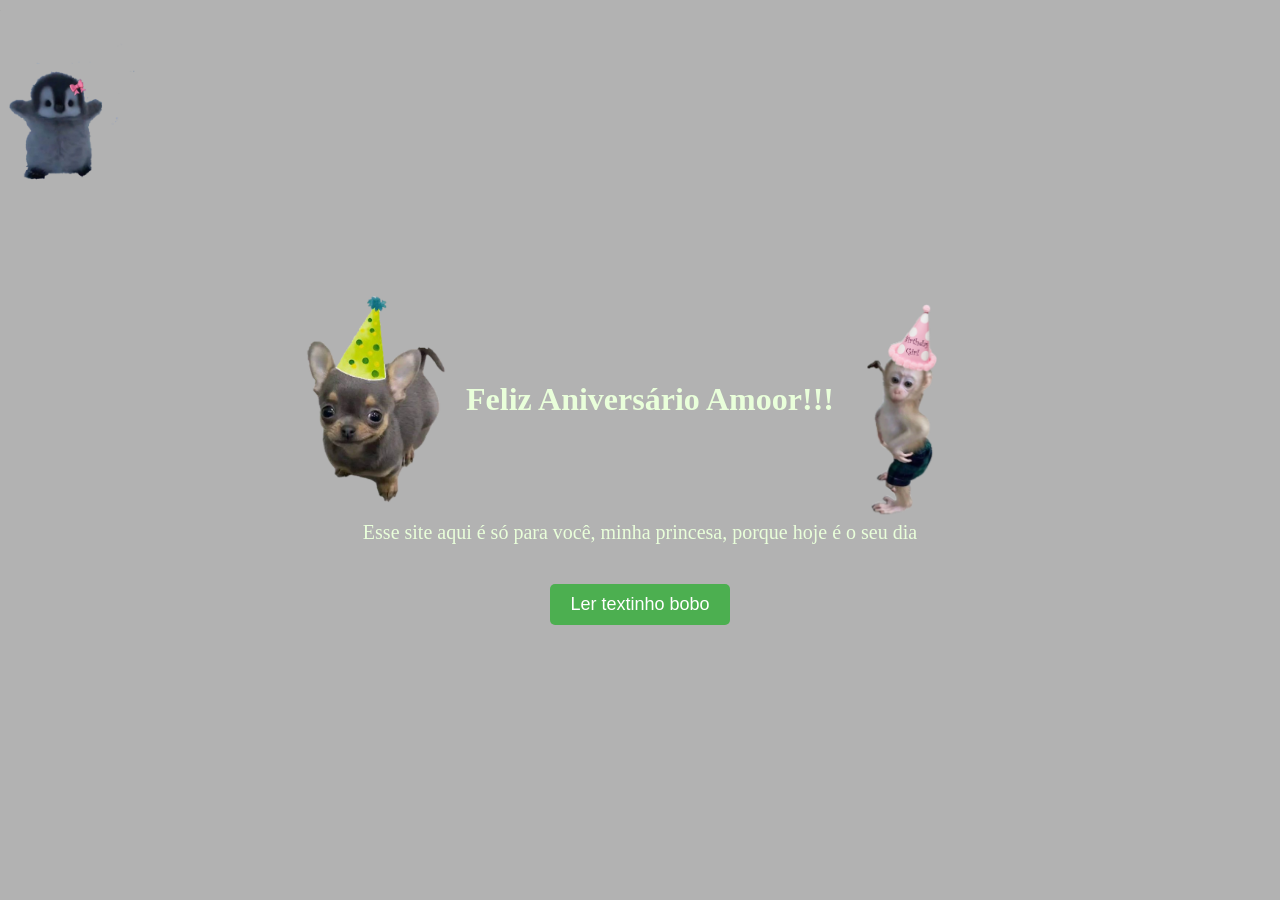
==== Html/Index.html @ a84fcec5 "sim" ====
<!DOCTYPE html>
<html lang="pt-br">
<head>
    <meta charset="UTF-8">
    <meta name="viewport" content="width=device-width, initial-scale=1.0">
    <link rel="stylesheet" href="../css/style.css">
    <title>Feliz Aniversário</title>
</head>
<body class="titulo">
    <div class="header">
        <img src="../img/doguinho.png" alt="Doguinho" class="doguinho">
        <h1>Feliz Aniversário Amoor!!!</h1>
        <img src="../img/mamaco na pose.png" alt="Mamaco na pose" class="mamaco">
    </div>
    <p>Esse site aqui é só para você, minha princesa, porque hoje é o seu dia</p>
    <img src="../img/ebaa.png" alt="Ebaa" class="ebaa">
    <section>
        <button class="botao">Ler textinho bobo</button>
    
    </section>
</body>
</html>
---- css/style.css ----
.titulo{
    background-image: url('../img/green-fake-grass-background.jpg');
    background-size: cover;
    background-position: center;
    background-repeat: no-repeat;
    margin: auto;
    display: flex;
    justify-content: center;
    align-items: center;
    height: 100vh;
    flex-direction: column;
    text-align: center;
    color: #e9ffda;
    position: relative;
}

.titulo::before {
    content: '';
    position: absolute;
    top: 0;
    left: 0;
    width: 100%;
    height: 100%;
    background-color: rgba(0, 0, 0, 0.3);
    z-index: 1;
}

.titulo h1, .titulo p {
    position: relative;
    z-index: 2;
}

.header {
    display: flex;
    flex-direction: row;
    align-items: center;
    justify-content: center;
    position: relative;
    z-index: 2;
}

p{
    font-size: 20px;
    height: auto;
    position: relative;
    z-index: 2;
    margin-top: -3px;
}

.doguinho{
    width: 140px;
    height: auto;
    margin: 0 20px 0 0;
    border-radius: 10px;
    
    animation: rebolar 1.5s infinite;
}

.mamaco{
    width: 140px;
    height: auto;
    mar2gin: 0 0 0 20px;
    border-radius: 10px;
   
    animation: rebolar 1s infinite;
}

@keyframes rebolar {
    0% { transform: rotate(0deg); }
    25% { transform: rotate(-3deg); }
    50% { transform: rotate(0deg); }
    75% { transform: rotate(3deg); }
    100% { transform: rotate(0deg); }
}

.ebaa {
    position: absolute;
    top: 10px;
    left: 0;
    width: 150px;
    height: auto;
    animation: correr 4s infinite linear, rebolar 1s infinite;
    z-index: 3;
    
}

@keyframes correr {
    0% { left: 0; }
    50% { left: calc(100vw - 200px); }
    100% { left: 0; }
}

@media (max-width: 768px) {
    .ebaa {
        width: 100px;
        top: 5px;
    }
}

.botao {
    margin-top: 20px;
    padding: 10px 20px;
    font-size: 18px;
    color: #fff;
    background-color: #4CAF50;
    border: none;
    border-radius: 5px;
    cursor: pointer;
    position: relative;
    z-index: 2;
}
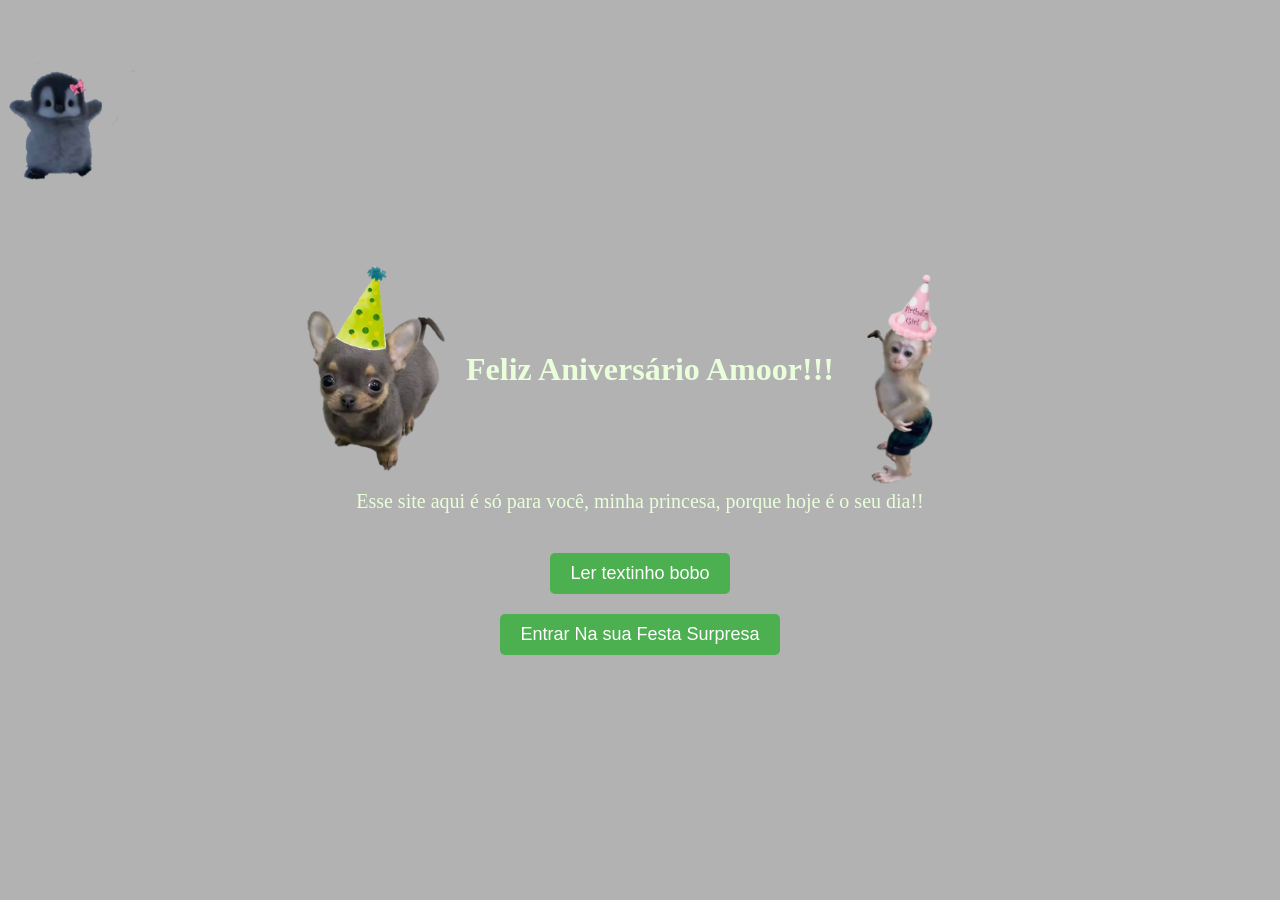
==== commit cc93a4c1: "2.0" ====
--- a/Html/Index.html
+++ b/Html/Index.html
@@ -1,22 +1,39 @@
-<!DOCTYPE html>
+<!doctype html>
 <html lang="pt-br">
-<head>
-    <meta charset="UTF-8">
-    <meta name="viewport" content="width=device-width, initial-scale=1.0">
-    <link rel="stylesheet" href="../css/style.css">
+  <head>
+    <meta charset="UTF-8" />
+    <meta name="viewport" content="width=device-width, initial-scale=1.0" />
+    <link rel="stylesheet" href="../css/style.css" />
     <title>Feliz Aniversário</title>
-</head>
-<body class="titulo">
+  </head>
+  <body class="titulo">
     <div class="header">
-        <img src="../img/doguinho.png" alt="Doguinho" class="doguinho">
-        <h1>Feliz Aniversário Amoor!!!</h1>
-        <img src="../img/mamaco na pose.png" alt="Mamaco na pose" class="mamaco">
+      <img src="../img/doguinho.png" alt="Doguinho" class="doguinho" />
+      <h1>Feliz Aniversário Amoor!!!</h1>
+      <img
+        src="../img/mamaco na pose.png"
+        alt="Mamaco na pose"
+        class="mamaco"
+      />
     </div>
-    <p>Esse site aqui é só para você, minha princesa, porque hoje é o seu dia</p>
-    <img src="../img/ebaa.png" alt="Ebaa" class="ebaa">
+    <p>
+      Esse site aqui é só para você, minha princesa, porque hoje é o seu dia!!
+    </p>
+    <img src="../img/ebaa.png" alt="Ebaa" class="ebaa" />
     <section>
-        <button class="botao">Ler textinho bobo</button>
-    
+      <button class="botao" id="toggleTextBtn">Ler textinho bobo</button>
+      <div id="textAreaContainer" style="display: none; margin-top: 20px">
+        <textarea id="messageBox" rows="10" cols="50">
+💚PARABENS AMOOOR Feliz aniversárioo, vc é a pessoa mais importante e especial da minha vida, eu te amo demais, então criei um cantinho na internet para vc sempre se lembra do quanto vc é importante para mim. Rosas no jardin.
+flores de limoeira 
+ninguem sabe o quanto eu amo minha princesa. 💚
+💚💚
+</textarea>
+      </div>
     </section>
-</body>
-</html>+    <section>
+      <button class="botao" id="toggleImageBtn">Entrar Na sua Festa Surpresa</button>
+    </section>
+    <script src="../js/main.js"></script>
+  </body>
+</html>
--- a/css/style.css
+++ b/css/style.css
@@ -16,13 +16,14 @@
 
 .titulo::before {
     content: '';
-    position: absolute;
+    position: fixed;
     top: 0;
     left: 0;
     width: 100%;
     height: 100%;
     background-color: rgba(0, 0, 0, 0.3);
     z-index: 1;
+    
 }
 
 .titulo h1, .titulo p {
